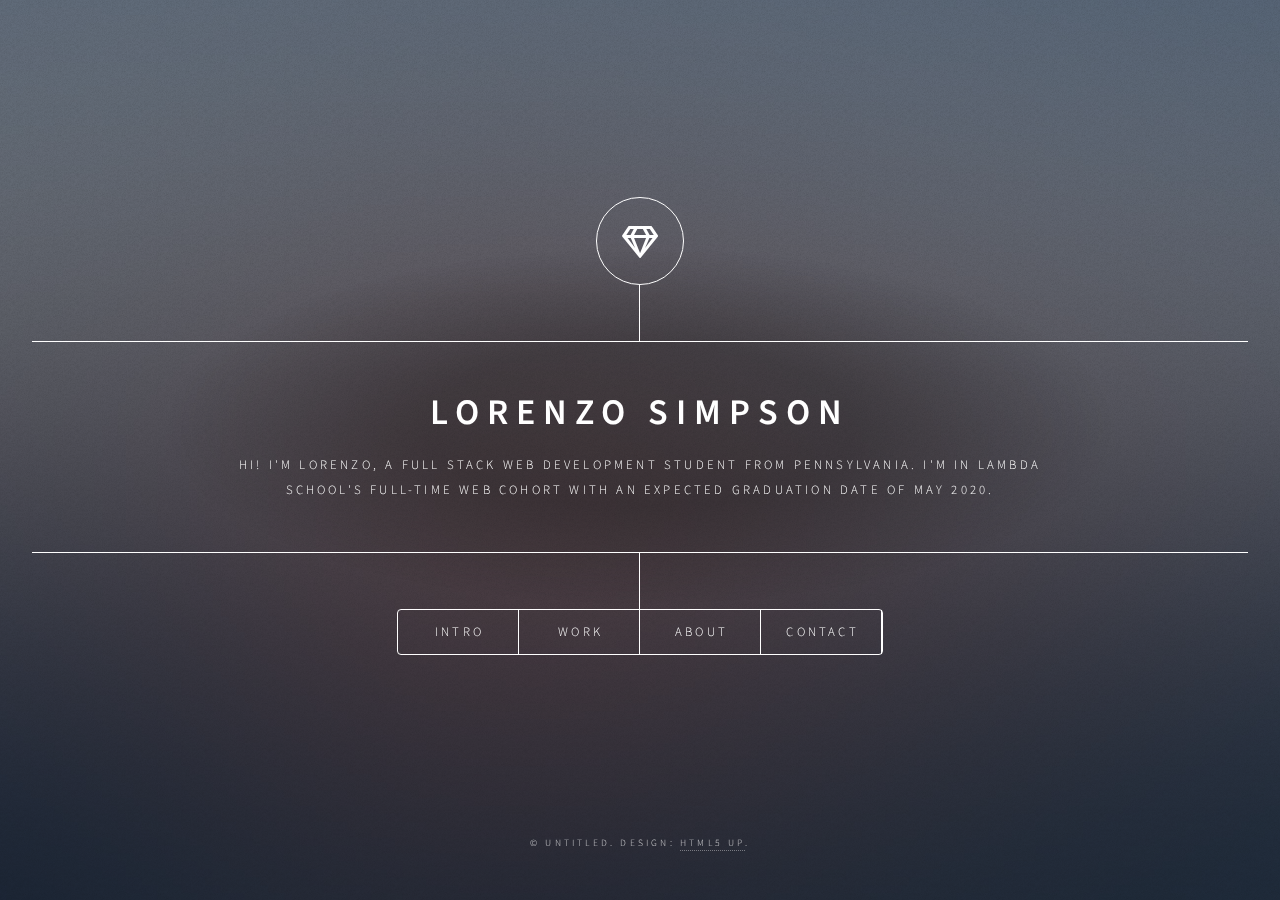
==== index.html @ 4f7b5893 "Adds github followers to Work" ====
<!DOCTYPE HTML>
<!--
	Dimension by HTML5 UP
	html5up.net | @ajlkn
	Free for personal and commercial use under the CCA 3.0 license (html5up.net/license)
-->
<html>
	<head>
		<title>Portfolio | Lorenzo Simpson</title>
		<meta charset="utf-8" />
		<meta name="viewport" content="width=device-width, initial-scale=1, user-scalable=no" />
		<link rel="stylesheet" href="assets/css/main.css" />
		<noscript><link rel="stylesheet" href="assets/css/noscript.css" /></noscript>
	</head>
	<body class="is-preload">

		<!-- Wrapper -->
			<div id="wrapper">

				<!-- Header -->
					<header id="header">
						<div class="logo">
							<span class="icon fa-gem"></span>
						</div>
						<div class="content">
							<div class="inner">
								<h1>Lorenzo Simpson</h1>
								<p>Hi! I'm Lorenzo, a Full Stack Web Development student from Pennsylvania. I'm in Lambda School's full-time web cohort with an expected graduation date of May 2020.</p>
							</div>
						</div>
						<nav>
							<ul>
								<li><a href="#intro">Intro</a></li>
								<li><a href="#work">Work</a></li>
								<li><a href="#about">About</a></li>
								<li><a href="#contact">Contact</a></li>
								<!--<li><a href="#elements">Elements</a></li>-->
							</ul>
						</nav>
					</header>

				<!-- Main -->
					<div id="main"> 

						<!-- Intro -->
							<article id="intro">
								<h2 class="major">Intro</h2>	
								<span class="image main"><img src="images/lorenzo2.jpg" alt="lorenzo" /></span>
								<p>Welcome to my portfolio website. This site serves as my main content hub. Find links to my <a href="https://www.github.com/lorenzosimpson">Github</a> projects in the <a href="#work">Work</a> section.</p>
								<p></p>
							</article>

						<!-- Work -->
							<article id="work">
								<h2 class="major">Work</h2>
								<!-- <span class="image main"><img src="images/computer.jpg" alt="" /></span> -->
								<p>Head on over to my <a href="https://www.github.com/lorenzosimpson" target="_blank">Github</a>. Check out the links below for deployed projects.</p>
								<ul>
									<li><a href='https://gh-followers.now.sh/' target='_blank' rel='noopner noreferrer'>Github Followers | This React application fetches my follower data from the Github Followers API. It's styled to resemble the Instagram desktop interface</a></li>
									<li><a href="https://stupefied-babbage-61899f.netlify.com/" target="_blank">NASA APOD | This React application fetches the photo of the day from a NASA API</a></li>
									<li><a href="https://happy-murdock-8858cd.netlify.com" target="_blank">Rick & Morty Fan Page | This React application fetches a list of characters from the Rick & Morty API. It includes a search feature to filter characters by name.</a></li>
									
								</ul>
							</article>

						<!-- About -->
							<article id="about">
								<h2 class="major">About</h2>
								<span class="image main"><img src="images/galleria.jpg" alt="" /></span>
								<p>I was born in Milan, Italy and moved to the United States in 2008. I attended West Chester University for vocal performance from 2014-2018. I began my career in finance, and I'm loving my switch to CS so far.</p>
							</article>

						<!-- Contact -->
							<article id="contact">
								<h2 class="major">Contact</h2>
								<form method="post" action="#">
									<div class="fields">
										<div class="field half">
											<label for="name">Name</label>
											<input type="text" name="name" id="name" />
										</div>
										<div class="field half">
											<label for="email">Email</label>
											<input type="text" name="email" id="email" />
										</div>
										<div class="field">
											<label for="message">Message</label>
											<textarea name="message" id="message" rows="4"></textarea>
										</div>
									</div>
									<ul class="actions">
										<li><input type="submit" value="Send Message" class="primary" /></li>
										<li><input type="reset" value="Reset" /></li>
									</ul>
								</form>
								<ul class="icons">
									<li><a href="#" class="icon brands fa-twitter"><span class="label">Twitter</span></a></li>
									<li><a href="#" class="icon brands fa-facebook-f"><span class="label">Facebook</span></a></li>
									<li><a href="#" class="icon brands fa-instagram"><span class="label">Instagram</span></a></li>
									<li><a href="#" class="icon brands fa-github"><span class="label">GitHub</span></a></li>
								</ul>
							</article>

						<!-- Elements -->
							<article id="elements">
								<h2 class="major">Elements</h2>

								<section>
									<h3 class="major">Text</h3>
									<p>This is <b>bold</b> and this is <strong>strong</strong>. This is <i>italic</i> and this is <em>emphasized</em>.
									This is <sup>superscript</sup> text and this is <sub>subscript</sub> text.
									This is <u>underlined</u> and this is code: <code>for (;;) { ... }</code>. Finally, <a href="#">this is a link</a>.</p>
									<hr />
									<h2>Heading Level 2</h2>
									<h3>Heading Level 3</h3>
									<h4>Heading Level 4</h4>
									<h5>Heading Level 5</h5>
									<h6>Heading Level 6</h6>
									<hr />
									<h4>Blockquote</h4>
									<blockquote>Fringilla nisl. Donec accumsan interdum nisi, quis tincidunt felis sagittis eget tempus euismod. Vestibulum ante ipsum primis in faucibus vestibulum. Blandit adipiscing eu felis iaculis volutpat ac adipiscing accumsan faucibus. Vestibulum ante ipsum primis in faucibus lorem ipsum dolor sit amet nullam adipiscing eu felis.</blockquote>
									<h4>Preformatted</h4>
									<pre><code>i = 0;

while (!deck.isInOrder()) {
    print 'Iteration ' + i;
    deck.shuffle();
    i++;
}

print 'It took ' + i + ' iterations to sort the deck.';</code></pre>
								</section>

								<section>
									<h3 class="major">Lists</h3>

									<h4>Unordered</h4>
									<ul>
										<li>Dolor pulvinar etiam.</li>
										<li>Sagittis adipiscing.</li>
										<li>Felis enim feugiat.</li>
									</ul>

									<h4>Alternate</h4>
									<ul class="alt">
										<li>Dolor pulvinar etiam.</li>
										<li>Sagittis adipiscing.</li>
										<li>Felis enim feugiat.</li>
									</ul>

									<h4>Ordered</h4>
									<ol>
										<li>Dolor pulvinar etiam.</li>
										<li>Etiam vel felis viverra.</li>
										<li>Felis enim feugiat.</li>
										<li>Dolor pulvinar etiam.</li>
										<li>Etiam vel felis lorem.</li>
										<li>Felis enim et feugiat.</li>
									</ol>
									<h4>Icons</h4>
									<ul class="icons">
										<li><a href="#" class="icon brands fa-twitter"><span class="label">Twitter</span></a></li>
										<li><a href="#" class="icon brands fa-facebook-f"><span class="label">Facebook</span></a></li>
										<li><a href="#" class="icon brands fa-instagram"><span class="label">Instagram</span></a></li>
										<li><a href="#" class="icon brands fa-github"><span class="label">Github</span></a></li>
									</ul>

									<h4>Actions</h4>
									<ul class="actions">
										<li><a href="#" class="button primary">Default</a></li>
										<li><a href="#" class="button">Default</a></li>
									</ul>
									<ul class="actions stacked">
										<li><a href="#" class="button primary">Default</a></li>
										<li><a href="#" class="button">Default</a></li>
									</ul>
								</section>

								<section>
									<h3 class="major">Table</h3>
									<h4>Default</h4>
									<div class="table-wrapper">
										<table>
											<thead>
												<tr>
													<th>Name</th>
													<th>Description</th>
													<th>Price</th>
												</tr>
											</thead>
											<tbody>
												<tr>
													<td>Item One</td>
													<td>Ante turpis integer aliquet porttitor.</td>
													<td>29.99</td>
												</tr>
												<tr>
													<td>Item Two</td>
													<td>Vis ac commodo adipiscing arcu aliquet.</td>
													<td>19.99</td>
												</tr>
												<tr>
													<td>Item Three</td>
													<td> Morbi faucibus arcu accumsan lorem.</td>
													<td>29.99</td>
												</tr>
												<tr>
													<td>Item Four</td>
													<td>Vitae integer tempus condimentum.</td>
													<td>19.99</td>
												</tr>
												<tr>
													<td>Item Five</td>
													<td>Ante turpis integer aliquet porttitor.</td>
													<td>29.99</td>
												</tr>
											</tbody>
											<tfoot>
												<tr>
													<td colspan="2"></td>
													<td>100.00</td>
												</tr>
											</tfoot>
										</table>
									</div>

									<h4>Alternate</h4>
									<div class="table-wrapper">
										<table class="alt">
											<thead>
												<tr>
													<th>Name</th>
													<th>Description</th>
													<th>Price</th>
												</tr>
											</thead>
											<tbody>
												<tr>
													<td>Item One</td>
													<td>Ante turpis integer aliquet porttitor.</td>
													<td>29.99</td>
												</tr>
												<tr>
													<td>Item Two</td>
													<td>Vis ac commodo adipiscing arcu aliquet.</td>
													<td>19.99</td>
												</tr>
												<tr>
													<td>Item Three</td>
													<td> Morbi faucibus arcu accumsan lorem.</td>
													<td>29.99</td>
												</tr>
												<tr>
													<td>Item Four</td>
													<td>Vitae integer tempus condimentum.</td>
													<td>19.99</td>
												</tr>
												<tr>
													<td>Item Five</td>
													<td>Ante turpis integer aliquet porttitor.</td>
													<td>29.99</td>
												</tr>
											</tbody>
											<tfoot>
												<tr>
													<td colspan="2"></td>
													<td>100.00</td>
												</tr>
											</tfoot>
										</table>
									</div>
								</section>

								<section>
									<h3 class="major">Buttons</h3>
									<ul class="actions">
										<li><a href="#" class="button primary">Primary</a></li>
										<li><a href="#" class="button">Default</a></li>
									</ul>
									<ul class="actions">
										<li><a href="#" class="button">Default</a></li>
										<li><a href="#" class="button small">Small</a></li>
									</ul>
									<ul class="actions">
										<li><a href="#" class="button primary icon solid fa-download">Icon</a></li>
										<li><a href="#" class="button icon solid fa-download">Icon</a></li>
									</ul>
									<ul class="actions">
										<li><span class="button primary disabled">Disabled</span></li>
										<li><span class="button disabled">Disabled</span></li>
									</ul>
								</section>

								<section>
									<h3 class="major">Form</h3>
									<form method="post" action="#">
										<div class="fields">
											<div class="field half">
												<label for="demo-name">Name</label>
												<input type="text" name="demo-name" id="demo-name" value="" placeholder="Jane Doe" />
											</div>
											<div class="field half">
												<label for="demo-email">Email</label>
												<input type="email" name="demo-email" id="demo-email" value="" placeholder="jane@untitled.tld" />
											</div>
											<div class="field">
												<label for="demo-category">Category</label>
												<select name="demo-category" id="demo-category">
													<option value="">-</option>
													<option value="1">Manufacturing</option>
													<option value="1">Shipping</option>
													<option value="1">Administration</option>
													<option value="1">Human Resources</option>
												</select>
											</div>
											<div class="field half">
												<input type="radio" id="demo-priority-low" name="demo-priority" checked>
												<label for="demo-priority-low">Low</label>
											</div>
											<div class="field half">
												<input type="radio" id="demo-priority-high" name="demo-priority">
												<label for="demo-priority-high">High</label>
											</div>
											<div class="field half">
												<input type="checkbox" id="demo-copy" name="demo-copy">
												<label for="demo-copy">Email me a copy</label>
											</div>
											<div class="field half">
												<input type="checkbox" id="demo-human" name="demo-human" checked>
												<label for="demo-human">Not a robot</label>
											</div>
											<div class="field">
												<label for="demo-message">Message</label>
												<textarea name="demo-message" id="demo-message" placeholder="Enter your message" rows="6"></textarea>
											</div>
										</div>
										<ul class="actions">
											<li><input type="submit" value="Send Message" class="primary" /></li>
											<li><input type="reset" value="Reset" /></li>
										</ul>
									</form>
								</section>

							</article>

					</div>

				<!-- Footer -->
					<footer id="footer">
						<p class="copyright">&copy; Untitled. Design: <a href="https://html5up.net">HTML5 UP</a>.</p>
					</footer>

			</div>

		<!-- BG -->
			<div id="bg"></div>

		<!-- Scripts -->
			<script src="assets/js/jquery.min.js"></script>
			<script src="assets/js/browser.min.js"></script>
			<script src="assets/js/breakpoints.min.js"></script>
			<script src="assets/js/util.js"></script>
			<script src="assets/js/main.js"></script>

	</body>
</html>
---- assets/css/main.css ----
@import url(fontawesome-all.min.css);
@import url("https://fonts.googleapis.com/css?family=Source+Sans+Pro:300italic,600italic,300,600");

/*
	Dimension by HTML5 UP
	html5up.net | @ajlkn
	Free for personal and commercial use under the CCA 3.0 license (html5up.net/license)
*/

html, body, div, span, applet, object,
iframe, h1, h2, h3, h4, h5, h6, p, blockquote,
pre, a, abbr, acronym, address, big, cite,
code, del, dfn, em, img, ins, kbd, q, s, samp,
small, strike, strong, sub, sup, tt, var, b,
u, i, center, dl, dt, dd, ol, ul, li, fieldset,
form, label, legend, table, caption, tbody,
tfoot, thead, tr, th, td, article, aside,
canvas, details, embed, figure, figcaption,
footer, header, hgroup, menu, nav, output, ruby,
section, summary, time, mark, audio, video {
	margin: 0;
	padding: 0;
	border: 0;
	font-size: 100%;
	font: inherit;
	vertical-align: baseline;}

article, aside, details, figcaption, figure,
footer, header, hgroup, menu, nav, section {
	display: block;}

body {
	line-height: 1;
}

ol, ul {
	list-style: none;
}

blockquote, q {
	quotes: none;
}

	blockquote:before, blockquote:after, q:before, q:after {
		content: '';
		content: none;
	}

table {
	border-collapse: collapse;
	border-spacing: 0;
}

body {
	-webkit-text-size-adjust: none;
}

mark {
	background-color: transparent;
	color: inherit;
}

input::-moz-focus-inner {
	border: 0;
	padding: 0;
}

input, select, textarea {
	-moz-appearance: none;
	-webkit-appearance: none;
	-ms-appearance: none;
	appearance: none;
}

/* Basic */

	@-ms-viewport {
		width: device-width;
	}

	@media screen and (max-width: 480px) {

		html, body {
			min-width: 320px;
		}

	}

	html {
		box-sizing: border-box;
	}

	*, *:before, *:after {
		box-sizing: inherit;
	}

	body {
		background: #1b1f22;
	}

		body.is-preload *, body.is-preload *:before, body.is-preload *:after {
			-moz-animation: none !important;
			-webkit-animation: none !important;
			-ms-animation: none !important;
			animation: none !important;
			-moz-transition: none !important;
			-webkit-transition: none !important;
			-ms-transition: none !important;
			transition: none !important;
		}

/* Type */

	html {
		font-size: 16pt;
	}

		@media screen and (max-width: 1680px) {

			html {
				font-size: 12pt;
			}

		}

		@media screen and (max-width: 736px) {

			html {
				font-size: 11pt;
			}

		}

		@media screen and (max-width: 360px) {

			html {
				font-size: 10pt;
			}

		}

	body, input, select, textarea {
		color: #ffffff;
		font-family: "Source Sans Pro", sans-serif;
		font-weight: 300;
		font-size: 1rem;
		line-height: 1.65;
	}

	a {
		-moz-transition: color 0.2s ease-in-out, background-color 0.2s ease-in-out, border-bottom-color 0.2s ease-in-out;
		-webkit-transition: color 0.2s ease-in-out, background-color 0.2s ease-in-out, border-bottom-color 0.2s ease-in-out;
		-ms-transition: color 0.2s ease-in-out, background-color 0.2s ease-in-out, border-bottom-color 0.2s ease-in-out;
		transition: color 0.2s ease-in-out, background-color 0.2s ease-in-out, border-bottom-color 0.2s ease-in-out;
		border-bottom: dotted 1px rgba(255, 255, 255, 0.5);
		text-decoration: none;
		color: inherit;
	}

		a:hover {
			border-bottom-color: transparent;
		}

	strong, b {
		color: #ffffff;
		font-weight: 600;
	}

	em, i {
		font-style: italic;
	}

	p {
		margin: 0 0 2rem 0;
	}

	h1, h2, h3, h4, h5, h6 {
		color: #ffffff;
		font-weight: 600;
		line-height: 1.5;
		margin: 0 0 1rem 0;
		text-transform: uppercase;
		letter-spacing: 0.2rem;
	}

		h1 a, h2 a, h3 a, h4 a, h5 a, h6 a {
			color: inherit;
			text-decoration: none;
		}

		h1.major, h2.major, h3.major, h4.major, h5.major, h6.major {
			border-bottom: solid 1px #ffffff;
			width: -moz-max-content;
			width: -webkit-max-content;
			width: -ms-max-content;
			width: max-content;
			padding-bottom: 0.5rem;
			margin: 0 0 2rem 0;
		}

	h1 {
		font-size: 2.25rem;
		line-height: 1.3;
		letter-spacing: 0.5rem;
	}

	h2 {
		font-size: 1.5rem;
		line-height: 1.4;
		letter-spacing: 0.5rem;
	}

	h3 {
		font-size: 1rem;
	}

	h4 {
		font-size: 0.8rem;
	}

	h5 {
		font-size: 0.7rem;
	}

	h6 {
		font-size: 0.6rem;
	}

	@media screen and (max-width: 736px) {

		h1 {
			font-size: 1.75rem;
			line-height: 1.4;
		}

		h2 {
			font-size: 1.25em;
			line-height: 1.5;
		}

	}

	sub {
		font-size: 0.8rem;
		position: relative;
		top: 0.5rem;
	}

	sup {
		font-size: 0.8rem;
		position: relative;
		top: -0.5rem;
	}

	blockquote {
		border-left: solid 4px #ffffff;
		font-style: italic;
		margin: 0 0 2rem 0;
		padding: 0.5rem 0 0.5rem 2rem;
	}

	code {
		background: rgba(255, 255, 255, 0.075);
		border-radius: 4px;
		font-family: "Courier New", monospace;
		font-size: 0.9rem;
		margin: 0 0.25rem;
		padding: 0.25rem 0.65rem;
	}

	pre {
		-webkit-overflow-scrolling: touch;
		font-family: "Courier New", monospace;
		font-size: 0.9rem;
		margin: 0 0 2rem 0;
	}

		pre code {
			display: block;
			line-height: 1.75;
			padding: 1rem 1.5rem;
			overflow-x: auto;
		}

	hr {
		border: 0;
		border-bottom: solid 1px #ffffff;
		margin: 2.75rem 0;
	}

	.align-left {
		text-align: left;
	}

	.align-center {
		text-align: center;
	}

	.align-right {
		text-align: right;
	}

/* Form */

	form {
		margin: 0 0 2rem 0;
	}

		form > :last-child {
			margin-bottom: 0;
		}

		form > .fields {
			display: -moz-flex;
			display: -webkit-flex;
			display: -ms-flex;
			display: flex;
			-moz-flex-wrap: wrap;
			-webkit-flex-wrap: wrap;
			-ms-flex-wrap: wrap;
			flex-wrap: wrap;
			width: calc(100% + 3rem);
			margin: -1.5rem 0 2rem -1.5rem;
		}

			form > .fields > .field {
				-moz-flex-grow: 0;
				-webkit-flex-grow: 0;
				-ms-flex-grow: 0;
				flex-grow: 0;
				-moz-flex-shrink: 0;
				-webkit-flex-shrink: 0;
				-ms-flex-shrink: 0;
				flex-shrink: 0;
				padding: 1.5rem 0 0 1.5rem;
				width: calc(100% - 1.5rem);
			}

				form > .fields > .field.half {
					width: calc(50% - 0.75rem);
				}

				form > .fields > .field.third {
					width: calc(100%/3 - 0.5rem);
				}

				form > .fields > .field.quarter {
					width: calc(25% - 0.375rem);
				}

		@media screen and (max-width: 480px) {

			form > .fields {
				width: calc(100% + 3rem);
				margin: -1.5rem 0 2rem -1.5rem;
			}

				form > .fields > .field {
					padding: 1.5rem 0 0 1.5rem;
					width: calc(100% - 1.5rem);
				}

					form > .fields > .field.half {
						width: calc(100% - 1.5rem);
					}

					form > .fields > .field.third {
						width: calc(100% - 1.5rem);
					}

					form > .fields > .field.quarter {
						width: calc(100% - 1.5rem);
					}

		}

	label {
		color: #ffffff;
		display: block;
		font-size: 0.8rem;
		font-weight: 300;
		letter-spacing: 0.2rem;
		line-height: 1.5;
		margin: 0 0 1rem 0;
		text-transform: uppercase;
	}

	input[type="text"],
	input[type="password"],
	input[type="email"],
	input[type="tel"],
	select,
	textarea {
		-moz-appearance: none;
		-webkit-appearance: none;
		-ms-appearance: none;
		appearance: none;
		-moz-transition: border-color 0.2s ease-in-out, box-shadow 0.2s ease-in-out, background-color 0.2s ease-in-out;
		-webkit-transition: border-color 0.2s ease-in-out, box-shadow 0.2s ease-in-out, background-color 0.2s ease-in-out;
		-ms-transition: border-color 0.2s ease-in-out, box-shadow 0.2s ease-in-out, background-color 0.2s ease-in-out;
		transition: border-color 0.2s ease-in-out, box-shadow 0.2s ease-in-out, background-color 0.2s ease-in-out;
		background-color: transparent;
		border-radius: 4px;
		border: solid 1px #ffffff;
		color: inherit;
		display: block;
		outline: 0;
		padding: 0 1rem;
		text-decoration: none;
		width: 100%;
	}

		input[type="text"]:invalid,
		input[type="password"]:invalid,
		input[type="email"]:invalid,
		input[type="tel"]:invalid,
		select:invalid,
		textarea:invalid {
			box-shadow: none;
		}

		input[type="text"]:focus,
		input[type="password"]:focus,
		input[type="email"]:focus,
		input[type="tel"]:focus,
		select:focus,
		textarea:focus {
			background: rgba(255, 255, 255, 0.075);
			border-color: #ffffff;
			box-shadow: 0 0 0 1px #ffffff;
		}

	select {
		background-image: url("data:image/+ml;charset=utf8,%3Csvg xmlns='http://www.w3.org/2000/svg' width='40' height='40' preserveAspectRatio='none' viewBox='0 0 40 40'%3E%3Cpath d='M9.4,12.3l10.4,10.4l10.4-10.4c0.2-0.2,0.5-0.4,0.9-0.4c0.3,0,0.6,0.1,0.9,0.4l3.3,3.3c0.2,0.2,0.4,0.5,0.4,0.9 c0,0.4-0.1,0.6-0.4,0.9L20.7,31.9c-0.2,0.2-0.5,0.4-0.9,0.4c-0.3,0-0.6-0.1-0.9-0.4L4.3,17.3c-0.2-0.2-0.4-0.5-0.4-0.9 c0-0.4,0.1-0.6,0.4-0.9l3.3-3.3c0.2-0.2,0.5-0.4,0.9-0.4S9.1,12.1,9.4,12.3z' fill='%23ffffff' /%3E%3C/svg%3E");
		background-size: 1.25rem;
		background-repeat: no-repeat;
		background-position: calc(100% - 1rem) center;
		height: 2.75rem;
		padding-right: 2.75rem;
		text-overflow: ellipsis;
	}

		select option {
			color: #ffffff;
			background: #1b1f22;
		}

		select:focus::-ms-value {
			background-color: transparent;
		}

		select::-ms-expand {
			display: none;
		}

	input[type="text"],
	input[type="password"],
	input[type="email"],
	select {
		height: 2.75rem;
	}

	textarea {
		padding: 0.75rem 1rem;
	}

	input[type="checkbox"],
	input[type="radio"] {
		-moz-appearance: none;
		-webkit-appearance: none;
		-ms-appearance: none;
		appearance: none;
		display: block;
		float: left;
		margin-right: -2rem;
		opacity: 0;
		width: 1rem;
		z-index: -1;
	}

		input[type="checkbox"] + label,
		input[type="radio"] + label {
			text-decoration: none;
			-moz-user-select: none;
			-webkit-user-select: none;
			-ms-user-select: none;
			user-select: none;
			color: #ffffff;
			cursor: pointer;
			display: inline-block;
			font-size: 0.8rem;
			font-weight: 300;
			margin: 0 0 0.5rem 0;
			padding-left: 2.65rem;
			padding-right: 0.75rem;
			position: relative;
		}

			input[type="checkbox"] + label:before,
			input[type="radio"] + label:before {
				-moz-osx-font-smoothing: grayscale;
				-webkit-font-smoothing: antialiased;
				display: inline-block;
				font-style: normal;
				font-variant: normal;
				text-rendering: auto;
				line-height: 1;
				text-transform: none !important;
				font-family: 'Font Awesome 5 Free';
				font-weight: 900;
			}

			input[type="checkbox"] + label:before,
			input[type="radio"] + label:before {
				-moz-transition: border-color 0.2s ease-in-out, box-shadow 0.2s ease-in-out, background-color 0.2s ease-in-out;
				-webkit-transition: border-color 0.2s ease-in-out, box-shadow 0.2s ease-in-out, background-color 0.2s ease-in-out;
				-ms-transition: border-color 0.2s ease-in-out, box-shadow 0.2s ease-in-out, background-color 0.2s ease-in-out;
				transition: border-color 0.2s ease-in-out, box-shadow 0.2s ease-in-out, background-color 0.2s ease-in-out;
				border-radius: 4px;
				border: solid 1px #ffffff;
				content: '';
				display: inline-block;
				height: 1.65rem;
				left: 0;
				line-height: 1.65rem;
				position: absolute;
				text-align: center;
				top: -0.15rem;
				width: 1.65rem;
			}

		input[type="checkbox"]:checked + label:before,
		input[type="radio"]:checked + label:before {
			background: #ffffff !important;
			border-color: #ffffff !important;
			color: #1b1f22;
			content: '\f00c';
		}

		input[type="checkbox"]:focus + label:before,
		input[type="radio"]:focus + label:before {
			background: rgba(255, 255, 255, 0.075);
			border-color: #ffffff;
			box-shadow: 0 0 0 1px #ffffff;
		}

	input[type="checkbox"] + label:before {
		border-radius: 4px;
	}

	input[type="radio"] + label:before {
		border-radius: 100%;
	}

	::-webkit-input-placeholder {
		color: rgba(255, 255, 255, 0.5) !important;
		opacity: 1.0;
	}

	:-moz-placeholder {
		color: rgba(255, 255, 255, 0.5) !important;
		opacity: 1.0;
	}

	::-moz-placeholder {
		color: rgba(255, 255, 255, 0.5) !important;
		opacity: 1.0;
	}

	:-ms-input-placeholder {
		color: rgba(255, 255, 255, 0.5) !important;
		opacity: 1.0;
	}

	.formerize-placeholder {
		color: rgba(255, 255, 255, 0.5) !important;
		opacity: 1.0;
	}

/* Box */

	.box {
		border-radius: 4px;
		border: solid 1px #ffffff;
		margin-bottom: 2rem;
		padding: 1.5em;
	}

		.box > :last-child,
		.box > :last-child > :last-child,
		.box > :last-child > :last-child > :last-child {
			margin-bottom: 0;
		}

		.box.alt {
			border: 0;
			border-radius: 0;
			padding: 0;
		}

/* Icon */

	.icon {
		text-decoration: none;
		border-bottom: none;
		position: relative;
	}

		.icon:before {
			-moz-osx-font-smoothing: grayscale;
			-webkit-font-smoothing: antialiased;
			display: inline-block;
			font-style: normal;
			font-variant: normal;
			text-rendering: auto;
			line-height: 1;
			text-transform: none !important;
			font-family: 'Font Awesome 5 Free';
			font-weight: 400;
		}

		.icon > .label {
			display: none;
		}

		.icon:before {
			line-height: inherit;
		}

		.icon.solid:before {
			font-weight: 900;
		}

		.icon.brands:before {
			font-family: 'Font Awesome 5 Brands';
		}

/* Image */

	.image {
		border-radius: 4px;
		border: 0;
		display: inline-block;
		position: relative;
	}

		.image:before {
			pointer-events: none;
			background-image: url("../../images/overlay.png");
			background-color: rgba(19, 21, 25, 0.5);
			border-radius: 4px;
			content: '';
			display: block;
			height: 100%;
			left: 0;
			opacity: 0.5;
			position: absolute;
			top: 0;
			width: 100%;
		}

		.image img {
			border-radius: 4px;
			display: block;
		}

		.image.left, .image.right {
			max-width: 40%;
		}

			.image.left img, .image.right img {
				width: 100%;
			}

		.image.left {
			float: left;
			padding: 0 1.5em 1em 0;
			top: 0.25em;
		}

		.image.right {
			float: right;
			padding: 0 0 1em 1.5em;
			top: 0.25em;
		}

		.image.fit {
			display: block;
			margin: 0 0 2rem 0;
			width: 100%;
		}

			.image.fit img {
				width: 100%;
			}

		.image.main {
			display: block;
			margin: 2.5rem 0;
			width: 100%;
		}

			.image.main img {
				width: 100%;
			}

		@media screen and (max-width: 736px) {

			.image.main {
				margin: 2rem 0;
			}

		}

		@media screen and (max-width: 480px) {

			.image.main {
				margin: 1.5rem 0;
			}

		}

/* List */

	ol {
		list-style: decimal;
		margin: 0 0 2rem 0;
		padding-left: 1.25em;
	}

		ol li {
			padding-left: 0.25em;
		}

	ul {
		list-style: disc;
		margin: 0 0 2rem 0;
		padding-left: 1em;
	}

		ul li {
			padding-left: 0.5em;
		}

		ul.alt {
			list-style: none;
			padding-left: 0;
		}

			ul.alt li {
				border-top: solid 1px #ffffff;
				padding: 0.5em 0;
			}

				ul.alt li:first-child {
					border-top: 0;
					padding-top: 0;
				}

	dl {
		margin: 0 0 2rem 0;
	}

		dl dt {
			display: block;
			font-weight: 600;
			margin: 0 0 1rem 0;
		}

		dl dd {
			margin-left: 2rem;
		}

/* Actions */

	ul.actions {
		display: -moz-flex;
		display: -webkit-flex;
		display: -ms-flex;
		display: flex;
		cursor: default;
		list-style: none;
		margin-left: -1rem;
		padding-left: 0;
	}

		ul.actions li {
			padding: 0 0 0 1rem;
			vertical-align: middle;
		}

		ul.actions.special {
			-moz-justify-content: center;
			-webkit-justify-content: center;
			-ms-justify-content: center;
			justify-content: center;
			width: 100%;
			margin-left: 0;
		}

			ul.actions.special li:first-child {
				padding-left: 0;
			}

		ul.actions.stacked {
			-moz-flex-direction: column;
			-webkit-flex-direction: column;
			-ms-flex-direction: column;
			flex-direction: column;
			margin-left: 0;
		}

			ul.actions.stacked li {
				padding: 1.3rem 0 0 0;
			}

				ul.actions.stacked li:first-child {
					padding-top: 0;
				}

		ul.actions.fit {
			width: calc(100% + 1rem);
		}

			ul.actions.fit li {
				-moz-flex-grow: 1;
				-webkit-flex-grow: 1;
				-ms-flex-grow: 1;
				flex-grow: 1;
				-moz-flex-shrink: 1;
				-webkit-flex-shrink: 1;
				-ms-flex-shrink: 1;
				flex-shrink: 1;
				width: 100%;
			}

				ul.actions.fit li > * {
					width: 100%;
				}

			ul.actions.fit.stacked {
				width: 100%;
			}

		@media screen and (max-width: 480px) {

			ul.actions:not(.fixed) {
				-moz-flex-direction: column;
				-webkit-flex-direction: column;
				-ms-flex-direction: column;
				flex-direction: column;
				margin-left: 0;
				width: 100% !important;
			}

				ul.actions:not(.fixed) li {
					-moz-flex-grow: 1;
					-webkit-flex-grow: 1;
					-ms-flex-grow: 1;
					flex-grow: 1;
					-moz-flex-shrink: 1;
					-webkit-flex-shrink: 1;
					-ms-flex-shrink: 1;
					flex-shrink: 1;
					padding: 1rem 0 0 0;
					text-align: center;
					width: 100%;
				}

					ul.actions:not(.fixed) li > * {
						width: 100%;
					}

					ul.actions:not(.fixed) li:first-child {
						padding-top: 0;
					}

					ul.actions:not(.fixed) li input[type="submit"],
					ul.actions:not(.fixed) li input[type="reset"],
					ul.actions:not(.fixed) li input[type="button"],
					ul.actions:not(.fixed) li button,
					ul.actions:not(.fixed) li .button {
						width: 100%;
					}

						ul.actions:not(.fixed) li input[type="submit"].icon:before,
						ul.actions:not(.fixed) li input[type="reset"].icon:before,
						ul.actions:not(.fixed) li input[type="button"].icon:before,
						ul.actions:not(.fixed) li button.icon:before,
						ul.actions:not(.fixed) li .button.icon:before {
							margin-left: -0.5em;
						}

		}

/* Icons */

	ul.icons {
		cursor: default;
		list-style: none;
		padding-left: 0;
	}

		ul.icons li {
			display: inline-block;
			padding: 0 0.75em 0 0;
		}

			ul.icons li:last-child {
				padding-right: 0;
			}

			ul.icons li a {
				border-radius: 100%;
				box-shadow: inset 0 0 0 1px #ffffff;
				display: inline-block;
				height: 2.25rem;
				line-height: 2.25rem;
				text-align: center;
				width: 2.25rem;
			}

				ul.icons li a:hover {
					background-color: rgba(255, 255, 255, 0.075);
				}

				ul.icons li a:active {
					background-color: rgba(255, 255, 255, 0.175);
				}

/* Table */

	.table-wrapper {
		-webkit-overflow-scrolling: touch;
		overflow-x: auto;
	}

	table {
		margin: 0 0 2rem 0;
		width: 100%;
	}

		table tbody tr {
			border: solid 1px #ffffff;
			border-left: 0;
			border-right: 0;
		}

			table tbody tr:nth-child(2n + 1) {
				background-color: rgba(255, 255, 255, 0.075);
			}

		table td {
			padding: 0.75em 0.75em;
		}

		table th {
			color: #ffffff;
			font-size: 0.9em;
			font-weight: 600;
			padding: 0 0.75em 0.75em 0.75em;
			text-align: left;
		}

		table thead {
			border-bottom: solid 2px #ffffff;
		}

		table tfoot {
			border-top: solid 2px #ffffff;
		}

		table.alt {
			border-collapse: separate;
		}

			table.alt tbody tr td {
				border: solid 1px #ffffff;
				border-left-width: 0;
				border-top-width: 0;
			}

				table.alt tbody tr td:first-child {
					border-left-width: 1px;
				}

			table.alt tbody tr:first-child td {
				border-top-width: 1px;
			}

			table.alt thead {
				border-bottom: 0;
			}

			table.alt tfoot {
				border-top: 0;
			}

/* Button */

	input[type="submit"],
	input[type="reset"],
	input[type="button"],
	button,
	.button {
		-moz-appearance: none;
		-webkit-appearance: none;
		-ms-appearance: none;
		appearance: none;
		-moz-transition: background-color 0.2s ease-in-out, color 0.2s ease-in-out;
		-webkit-transition: background-color 0.2s ease-in-out, color 0.2s ease-in-out;
		-ms-transition: background-color 0.2s ease-in-out, color 0.2s ease-in-out;
		transition: background-color 0.2s ease-in-out, color 0.2s ease-in-out;
		background-color: transparent;
		border-radius: 4px;
		border: 0;
		box-shadow: inset 0 0 0 1px #ffffff;
		color: #ffffff !important;
		cursor: pointer;
		display: inline-block;
		font-size: 0.8rem;
		font-weight: 300;
		height: 2.75rem;
		letter-spacing: 0.2rem;
		line-height: 2.75rem;
		outline: 0;
		padding: 0 1.25rem 0 1.35rem;
		text-align: center;
		text-decoration: none;
		text-transform: uppercase;
		white-space: nowrap;
	}

		input[type="submit"]:hover,
		input[type="reset"]:hover,
		input[type="button"]:hover,
		button:hover,
		.button:hover {
			background-color: rgba(255, 255, 255, 0.075);
		}

		input[type="submit"]:active,
		input[type="reset"]:active,
		input[type="button"]:active,
		button:active,
		.button:active {
			background-color: rgba(255, 255, 255, 0.175);
		}

		input[type="submit"].icon:before,
		input[type="reset"].icon:before,
		input[type="button"].icon:before,
		button.icon:before,
		.button.icon:before {
			margin-right: 0.5em;
		}

		input[type="submit"].fit,
		input[type="reset"].fit,
		input[type="button"].fit,
		button.fit,
		.button.fit {
			width: 100%;
		}

		input[type="submit"].small,
		input[type="reset"].small,
		input[type="button"].small,
		button.small,
		.button.small {
			font-size: 0.6rem;
			height: 2.0625rem;
			line-height: 2.0625rem;
		}

		input[type="submit"].primary,
		input[type="reset"].primary,
		input[type="button"].primary,
		button.primary,
		.button.primary {
			background-color: #ffffff;
			color: #1b1f22 !important;
			font-weight: 600;
		}

		input[type="submit"].disabled, input[type="submit"]:disabled,
		input[type="reset"].disabled,
		input[type="reset"]:disabled,
		input[type="button"].disabled,
		input[type="button"]:disabled,
		button.disabled,
		button:disabled,
		.button.disabled,
		.button:disabled {
			pointer-events: none;
			cursor: default;
			opacity: 0.25;
		}

	input[type="submit"],
	input[type="reset"],
	input[type="button"],
	button {
		line-height: calc(2.75rem - 2px);
	}

/* BG */

	#bg {
		-moz-transform: scale(1.0);
		-webkit-transform: scale(1.0);
		-ms-transform: scale(1.0);
		transform: scale(1.0);
		-webkit-backface-visibility: hidden;
		position: fixed;
		top: 0;
		left: 0;
		width: 100%;
		height: 100vh;
		z-index: 1;
	}

		#bg:before, #bg:after {
			content: '';
			display: block;
			position: absolute;
			top: 0;
			left: 0;
			width: 100%;
			height: 100%;
		}

		#bg:before {
			-moz-transition: background-color 2.5s ease-in-out;
			-webkit-transition: background-color 2.5s ease-in-out;
			-ms-transition: background-color 2.5s ease-in-out;
			transition: background-color 2.5s ease-in-out;
			-moz-transition-delay: 0.75s;
			-webkit-transition-delay: 0.75s;
			-ms-transition-delay: 0.75s;
			transition-delay: 0.75s;
			background-image: linear-gradient(to top, rgba(19, 21, 25, 0.5), rgba(19, 21, 25, 0.5)), url("../../images/overlay.png");
			background-size: auto,
 256px 256px;
			background-position: center,
 center;
			background-repeat: no-repeat,
 repeat;
			z-index: 2;
		}

		#bg:after {
			-moz-transform: scale(1.125);
			-webkit-transform: scale(1.125);
			-ms-transform: scale(1.125);
			transform: scale(1.125);
			-moz-transition: -moz-transform 0.325s ease-in-out, -moz-filter 0.325s ease-in-out;
			-webkit-transition: -webkit-transform 0.325s ease-in-out, -webkit-filter 0.325s ease-in-out;
			-ms-transition: -ms-transform 0.325s ease-in-out, -ms-filter 0.325s ease-in-out;
			transition: transform 0.325s ease-in-out, filter 0.325s ease-in-out;
			/* BACKGROUND IMAGE */
			background-image: url("../../images/bg.jpg");
			background-position: center;
			background-size: cover;
			background-repeat: no-repeat;
			z-index: 1;
		}

		body.is-article-visible #bg:after {
			-moz-transform: scale(1.0825);
			-webkit-transform: scale(1.0825);
			-ms-transform: scale(1.0825);
			transform: scale(1.0825);
			-moz-filter: blur(0.2rem);
			-webkit-filter: blur(0.2rem);
			-ms-filter: blur(0.2rem);
			filter: blur(0.2rem);
		}

		body.is-preload #bg:before {
			background-color: #000000;
		}

/* Wrapper */

	#wrapper {
		display: -moz-flex;
		display: -webkit-flex;
		display: -ms-flex;
		display: flex;
		-moz-flex-direction: column;
		-webkit-flex-direction: column;
		-ms-flex-direction: column;
		flex-direction: column;
		-moz-align-items: center;
		-webkit-align-items: center;
		-ms-align-items: center;
		align-items: center;
		-moz-justify-content: space-between;
		-webkit-justify-content: space-between;
		-ms-justify-content: space-between;
		justify-content: space-between;
		position: relative;
		min-height: 100vh;
		width: 100%;
		padding: 4rem 2rem;
		z-index: 3;
	}

		#wrapper:before {
			content: '';
			display: block;
		}

		@media screen and (max-width: 1680px) {

			#wrapper {
				padding: 3rem 2rem;
			}

		}

		@media screen and (max-width: 736px) {

			#wrapper {
				padding: 2rem 1rem;
			}

		}

		@media screen and (max-width: 480px) {

			#wrapper {
				padding: 1rem;
			}

		}

/* Header */

	#header {
		display: -moz-flex;
		display: -webkit-flex;
		display: -ms-flex;
		display: flex;
		-moz-flex-direction: column;
		-webkit-flex-direction: column;
		-ms-flex-direction: column;
		flex-direction: column;
		-moz-align-items: center;
		-webkit-align-items: center;
		-ms-align-items: center;
		align-items: center;
		-moz-transition: -moz-transform 0.325s ease-in-out, -moz-filter 0.325s ease-in-out, opacity 0.325s ease-in-out;
		-webkit-transition: -webkit-transform 0.325s ease-in-out, -webkit-filter 0.325s ease-in-out, opacity 0.325s ease-in-out;
		-ms-transition: -ms-transform 0.325s ease-in-out, -ms-filter 0.325s ease-in-out, opacity 0.325s ease-in-out;
		transition: transform 0.325s ease-in-out, filter 0.325s ease-in-out, opacity 0.325s ease-in-out;
		background-image: -moz-radial-gradient(rgba(0, 0, 0, 0.25) 25%, rgba(0, 0, 0, 0) 55%);
		background-image: -webkit-radial-gradient(rgba(0, 0, 0, 0.25) 25%, rgba(0, 0, 0, 0) 55%);
		background-image: -ms-radial-gradient(rgba(0, 0, 0, 0.25) 25%, rgba(0, 0, 0, 0) 55%);
		background-image: radial-gradient(rgba(0, 0, 0, 0.25) 25%, rgba(0, 0, 0, 0) 55%);
		max-width: 100%;
		text-align: center;
	}

		#header > * {
			-moz-transition: opacity 0.325s ease-in-out;
			-webkit-transition: opacity 0.325s ease-in-out;
			-ms-transition: opacity 0.325s ease-in-out;
			transition: opacity 0.325s ease-in-out;
			position: relative;
			margin-top: 3.5rem;
		}

			#header > *:before {
				content: '';
				display: block;
				position: absolute;
				top: calc(-3.5rem - 1px);
				left: calc(50% - 1px);
				width: 1px;
				height: calc(3.5rem + 1px);
				background: #ffffff;
			}

		#header > :first-child {
			margin-top: 0;
		}

			#header > :first-child:before {
				display: none;
			}

		#header .logo {
			width: 5.5rem;
			height: 5.5rem;
			line-height: 5.5rem;
			border: solid 1px #ffffff;
			border-radius: 100%;
		}

			#header .logo .icon:before {
				font-size: 2rem;
			}

		#header .content {
			border-style: solid;
			border-color: #ffffff;
			border-top-width: 1px;
			border-bottom-width: 1px;
			max-width: 100%;
		}

			#header .content .inner {
				-moz-transition: max-height 0.75s ease, padding 0.75s ease, opacity 0.325s ease-in-out;
				-webkit-transition: max-height 0.75s ease, padding 0.75s ease, opacity 0.325s ease-in-out;
				-ms-transition: max-height 0.75s ease, padding 0.75s ease, opacity 0.325s ease-in-out;
				transition: max-height 0.75s ease, padding 0.75s ease, opacity 0.325s ease-in-out;
				-moz-transition-delay: 0.25s;
				-webkit-transition-delay: 0.25s;
				-ms-transition-delay: 0.25s;
				transition-delay: 0.25s;
				display: flex;
				flex-direction: column;
				align-items: center;
				padding: 3rem 2rem;
				max-height: 40rem;
				overflow: hidden;
			}

				#header .content .inner > :last-child {
					margin-bottom: 0;
				}

			#header .content p {
				text-transform: uppercase;
				letter-spacing: 0.2rem;
				font-size: 0.8rem;
				line-height: 2;
				width: 75%;
			}

		#header nav ul {
			display: -moz-flex;
			display: -webkit-flex;
			display: -ms-flex;
			display: flex;
			margin-bottom: 0;
			list-style: none;
			padding-left: 0;
			border: solid 1px #ffffff;
			border-radius: 4px;
		}

			#header nav ul li {
				padding-left: 0;
				border-right: solid 1px #ffffff;
			}

				#header nav ul li:first-child {
					border-left: 0;
				}

				#header nav ul li a {
					display: block;
					min-width: 7.5rem;
					height: 2.75rem;
					line-height: 2.75rem;
					padding: 0 1.25rem 0 1.45rem;
					text-transform: uppercase;
					letter-spacing: 0.2rem;
					font-size: 0.8rem;
					border-bottom: 0;
				}

					#header nav ul li a:hover {
						background-color: rgba(255, 255, 255, 0.075);
					}

					#header nav ul li a:active {
						background-color: rgba(255, 255, 255, 0.175);
					}

		#header nav.use-middle:after {
			content: '';
			display: block;
			position: absolute;
			top: 0;
			left: calc(50% - 1px);
			width: 1px;
			height: 100%;
			background: #ffffff;
		}

		#header nav.use-middle ul li.is-middle {
			border-left: 0;
		}

		body.is-article-visible #header {
			-moz-transform: scale(0.95);
			-webkit-transform: scale(0.95);
			-ms-transform: scale(0.95);
			transform: scale(0.95);
			-moz-filter: blur(0.1rem);
			-webkit-filter: blur(0.1rem);
			-ms-filter: blur(0.1rem);
			filter: blur(0.1rem);
			opacity: 0;
		}

		body.is-preload #header {
			-moz-filter: blur(0.125rem);
			-webkit-filter: blur(0.125rem);
			-ms-filter: blur(0.125rem);
			filter: blur(0.125rem);
		}

			body.is-preload #header > * {
				opacity: 0;
			}

			body.is-preload #header .content .inner {
				max-height: 0;
				padding-top: 0;
				padding-bottom: 0;
				opacity: 0;
			}

		@media screen and (max-width: 980px) {

			#header .content p br {
				display: none;
			}

		}

		@media screen and (max-width: 736px) {

			#header > * {
				margin-top: 2rem;
			}

				#header > *:before {
					top: calc(-2rem - 1px);
					height: calc(2rem + 1px);
				}

			#header .logo {
				width: 4.75rem;
				height: 4.75rem;
				line-height: 4.75rem;
			}

				#header .logo .icon:before {
					font-size: 1.75rem;
				}

			#header .content .inner {
				padding: 2.5rem 1rem;
			}

			#header .content p {
				line-height: 1.875;
			}

		}

		@media screen and (max-width: 480px) {

			#header {
				padding: 1.5rem 0;
			}

				#header .content .inner {
					padding: 2.5rem 0;
				}

				#header nav ul {
					-moz-flex-direction: column;
					-webkit-flex-direction: column;
					-ms-flex-direction: column;
					flex-direction: column;
					min-width: 10rem;
					max-width: 100%;
				}

					#header nav ul li {
						border-left: 0;
						border-top: solid 1px #ffffff;
					}

						#header nav ul li:first-child {
							border-top: 0;
						}

						#header nav ul li a {
							height: 3rem;
							line-height: 3rem;
							min-width: 0;
							width: 100%;
						}

				#header nav.use-middle:after {
					display: none;
				}

		}

/* Main */

	#main {
		-moz-flex-grow: 1;
		-webkit-flex-grow: 1;
		-ms-flex-grow: 1;
		flex-grow: 1;
		-moz-flex-shrink: 1;
		-webkit-flex-shrink: 1;
		-ms-flex-shrink: 1;
		flex-shrink: 1;
		display: -moz-flex;
		display: -webkit-flex;
		display: -ms-flex;
		display: flex;
		-moz-align-items: center;
		-webkit-align-items: center;
		-ms-align-items: center;
		align-items: center;
		-moz-justify-content: center;
		-webkit-justify-content: center;
		-ms-justify-content: center;
		justify-content: center;
		-moz-flex-direction: column;
		-webkit-flex-direction: column;
		-ms-flex-direction: column;
		flex-direction: column;
		position: relative;
		max-width: 100%;
		z-index: 3;
	}

		#main article {
			-moz-transform: translateY(0.25rem);
			-webkit-transform: translateY(0.25rem);
			-ms-transform: translateY(0.25rem);
			transform: translateY(0.25rem);
			-moz-transition: opacity 0.325s ease-in-out, -moz-transform 0.325s ease-in-out;
			-webkit-transition: opacity 0.325s ease-in-out, -webkit-transform 0.325s ease-in-out;
			-ms-transition: opacity 0.325s ease-in-out, -ms-transform 0.325s ease-in-out;
			transition: opacity 0.325s ease-in-out, transform 0.325s ease-in-out;
			padding: 4.5rem 2.5rem 1.5rem 2.5rem ;
			position: relative;
			width: 40rem;
			max-width: 100%;
			background-color: rgba(27, 31, 34, 0.85);
			border-radius: 4px;
			opacity: 0;
		}

			#main article.active {
				-moz-transform: translateY(0);
				-webkit-transform: translateY(0);
				-ms-transform: translateY(0);
				transform: translateY(0);
				opacity: 1;
			}

			#main article .close {
				display: block;
				position: absolute;
				top: 0;
				right: 0;
				width: 4rem;
				height: 4rem;
				cursor: pointer;
				text-indent: 4rem;
				overflow: hidden;
				white-space: nowrap;
			}

				#main article .close:before {
					-moz-transition: background-color 0.2s ease-in-out;
					-webkit-transition: background-color 0.2s ease-in-out;
					-ms-transition: background-color 0.2s ease-in-out;
					transition: background-color 0.2s ease-in-out;
					content: '';
					display: block;
					position: absolute;
					top: 0.75rem;
					left: 0.75rem;
					width: 2.5rem;
					height: 2.5rem;
					border-radius: 100%;
					background-position: center;
					background-image: url("data:image/svg+xml;charset=utf8,%3Csvg xmlns='http://www.w3.org/2000/svg' xmlns:xlink='http://www.w3.org/1999/xlink' width='20px' height='20px' viewBox='0 0 20 20' zoomAndPan='disable'%3E%3Cstyle%3Eline %7B stroke: %23ffffff%3B stroke-width: 1%3B %7D%3C/style%3E%3Cline x1='2' y1='2' x2='18' y2='18' /%3E%3Cline x1='18' y1='2' x2='2' y2='18' /%3E%3C/svg%3E");
					background-size: 20px 20px;
					background-repeat: no-repeat;
				}

				#main article .close:hover:before {
					background-color: rgba(255, 255, 255, 0.075);
				}

				#main article .close:active:before {
					background-color: rgba(255, 255, 255, 0.175);
				}

		@media screen and (max-width: 736px) {

			#main article {
				padding: 3.5rem 2rem 0.5rem 2rem ;
			}

				#main article .close:before {
					top: 0.875rem;
					left: 0.875rem;
					width: 2.25rem;
					height: 2.25rem;
					background-size: 14px 14px;
				}

		}

		@media screen and (max-width: 480px) {

			#main article {
				padding: 3rem 1.5rem 0.5rem 1.5rem ;
			}

		}

/* Footer */

	#footer {
		-moz-transition: -moz-transform 0.325s ease-in-out, -moz-filter 0.325s ease-in-out, opacity 0.325s ease-in-out;
		-webkit-transition: -webkit-transform 0.325s ease-in-out, -webkit-filter 0.325s ease-in-out, opacity 0.325s ease-in-out;
		-ms-transition: -ms-transform 0.325s ease-in-out, -ms-filter 0.325s ease-in-out, opacity 0.325s ease-in-out;
		transition: transform 0.325s ease-in-out, filter 0.325s ease-in-out, opacity 0.325s ease-in-out;
		width: 100%;
		max-width: 100%;
		margin-top: 2rem;
		text-align: center;
	}

		#footer .copyright {
			letter-spacing: 0.2rem;
			font-size: 0.6rem;
			opacity: 0.75;
			margin-bottom: 0;
			text-transform: uppercase;
		}

		body.is-article-visible #footer {
			-moz-transform: scale(0.95);
			-webkit-transform: scale(0.95);
			-ms-transform: scale(0.95);
			transform: scale(0.95);
			-moz-filter: blur(0.1rem);
			-webkit-filter: blur(0.1rem);
			-ms-filter: blur(0.1rem);
			filter: blur(0.1rem);
			opacity: 0;
		}

		body.is-preload #footer {
			opacity: 0;
		}
---- assets/css/noscript.css ----
/*
	Dimension by HTML5 UP
	html5up.net | @ajlkn
	Free for personal and commercial use under the CCA 3.0 license (html5up.net/license)
*/

/* BG */

	body.is-preload #bg:before {
		background-color: transparent;
	}

/* Header */

	body.is-preload #header {
		-moz-filter: none;
		-webkit-filter: none;
		-ms-filter: none;
		filter: none;
	}

		body.is-preload #header > * {
			opacity: 1;
		}

		body.is-preload #header .content .inner {
			max-height: none;
			padding: 3rem 2rem;
			opacity: 1;
		}

/* Main */

	#main article {
		opacity: 1;
		margin: 4rem 0 0 0;
	}
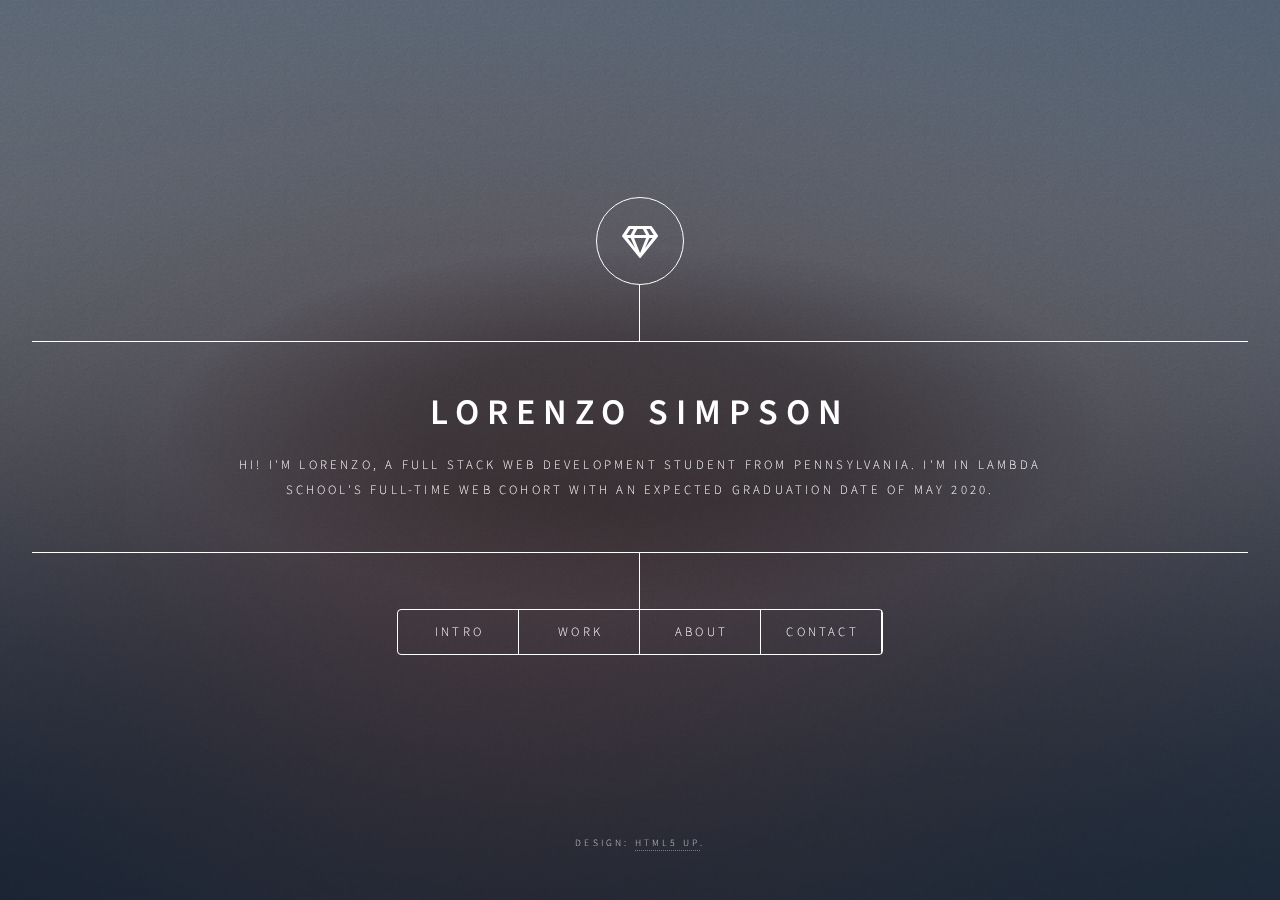
==== commit a7067ca5: "remove copyright" ====
--- a/index.html
+++ b/index.html
@@ -347,7 +347,7 @@
 
 				<!-- Footer -->
 					<footer id="footer">
-						<p class="copyright">&copy; Untitled. Design: <a href="https://html5up.net">HTML5 UP</a>.</p>
+						<p class="copyright">Design: <a href="https://html5up.net">HTML5 UP</a>.</p>
 					</footer>
 
 			</div>
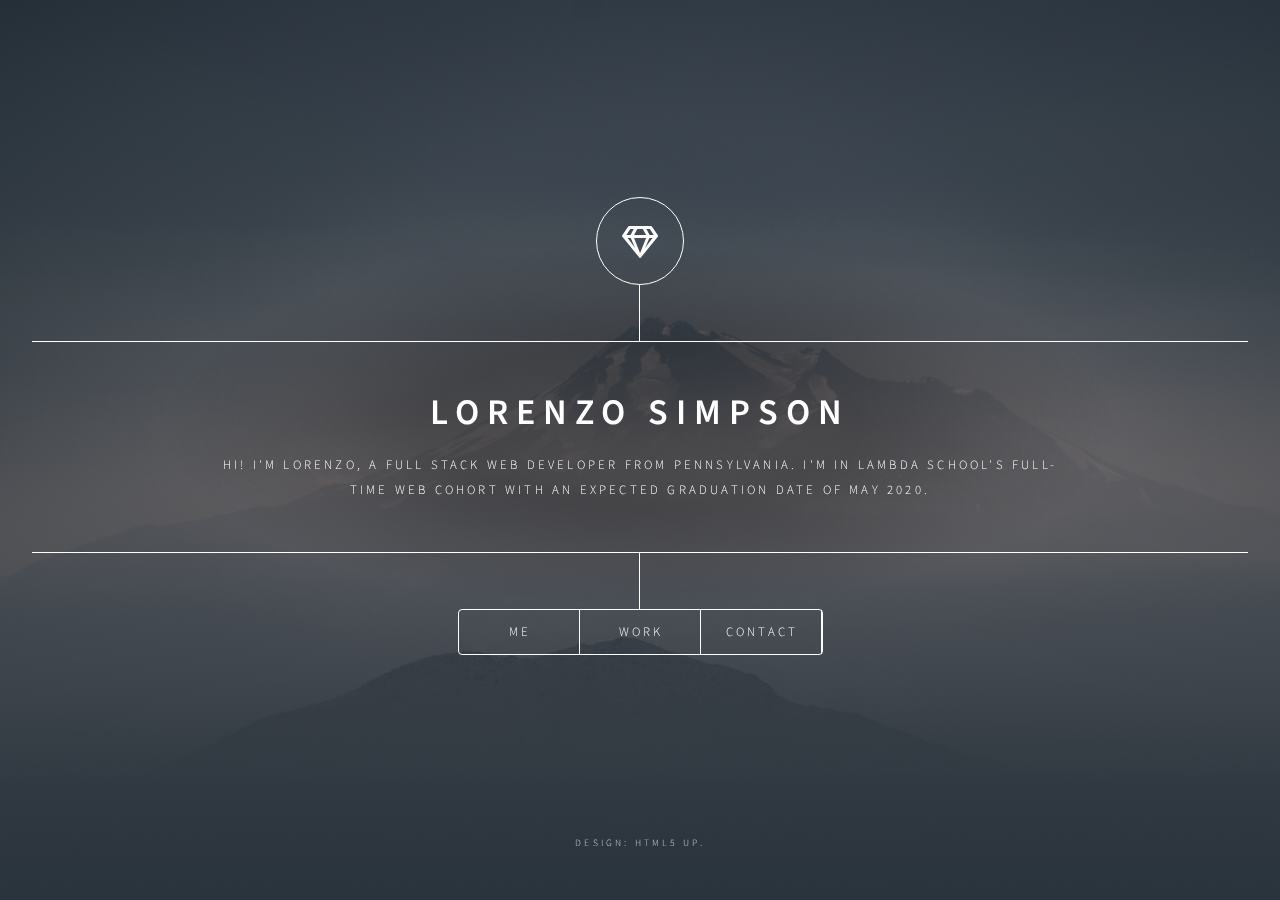
==== commit 2ac32571: "adds hackathon portal to work, changes background image" ====
--- a/index.html
+++ b/index.html
@@ -6,7 +6,7 @@
 -->
 <html>
 	<head>
-		<title>Portfolio | Lorenzo Simpson</title>
+		<title>Lorenzo Simpson</title>
 		<meta charset="utf-8" />
 		<meta name="viewport" content="width=device-width, initial-scale=1, user-scalable=no" />
 		<link rel="stylesheet" href="assets/css/main.css" />
@@ -25,14 +25,14 @@
 						<div class="content">
 							<div class="inner">
 								<h1>Lorenzo Simpson</h1>
-								<p>Hi! I'm Lorenzo, a Full Stack Web Development student from Pennsylvania. I'm in Lambda School's full-time web cohort with an expected graduation date of May 2020.</p>
+								<p>Hi! I'm Lorenzo, a full stack Web Developer from Pennsylvania. I'm in Lambda School's full-time web cohort with an expected graduation date of May 2020.</p>
 							</div>
 						</div>
 						<nav>
 							<ul>
-								<li><a href="#intro">Intro</a></li>
+								<li><a href="#intro">Me</a></li>
 								<li><a href="#work">Work</a></li>
-								<li><a href="#about">About</a></li>
+								<!-- <li><a href="#about">About</a></li> -->
 								<li><a href="#contact">Contact</a></li>
 								<!--<li><a href="#elements">Elements</a></li>-->
 							</ul>
@@ -55,20 +55,22 @@
 								<h2 class="major">Work</h2>
 								<!-- <span class="image main"><img src="images/computer.jpg" alt="" /></span> -->
 								<p>Head on over to my <a href="https://www.github.com/lorenzosimpson" target="_blank">Github</a>. Check out the links below for deployed projects.</p>
-								<ul>
+								<ul class='project-links'>
+									<li><a href='https://hackathon-portal.tech/' target='_blank' rel='noopner noreferrer'>Hackathon Portal | Hackathon Portal is the hub for everything hackathon. Whether you're coordinating a hackathon, judging a project, or participating, Hackathon Portal is the best way to stay up to date on the event's activity.</a></li>
 									<li><a href='https://gh-followers.now.sh/' target='_blank' rel='noopner noreferrer'>Github Followers | This React application fetches my follower data from the Github Followers API. It's styled to resemble the Instagram desktop interface</a></li>
+									<li><a href='https://todo-list-react.now.sh/' target='_blank' rel='noopener noreferrer'>To-do List | Built with React, this To-do list allows users to create tasks, check off completed tasks and clear them </a></li>
 									<li><a href="https://stupefied-babbage-61899f.netlify.com/" target="_blank">NASA APOD | This React application fetches the photo of the day from a NASA API</a></li>
 									<li><a href="https://happy-murdock-8858cd.netlify.com" target="_blank">Rick & Morty Fan Page | This React application fetches a list of characters from the Rick & Morty API. It includes a search feature to filter characters by name.</a></li>
 									
 								</ul>
 							</article>
 
-						<!-- About -->
+						<!-- About
 							<article id="about">
 								<h2 class="major">About</h2>
 								<span class="image main"><img src="images/galleria.jpg" alt="" /></span>
 								<p>I was born in Milan, Italy and moved to the United States in 2008. I attended West Chester University for vocal performance from 2014-2018. I began my career in finance, and I'm loving my switch to CS so far.</p>
-							</article>
+							</article> -->
 
 						<!-- Contact -->
 							<article id="contact">
@@ -94,10 +96,8 @@
 									</ul>
 								</form>
 								<ul class="icons">
-									<li><a href="#" class="icon brands fa-twitter"><span class="label">Twitter</span></a></li>
-									<li><a href="#" class="icon brands fa-facebook-f"><span class="label">Facebook</span></a></li>
-									<li><a href="#" class="icon brands fa-instagram"><span class="label">Instagram</span></a></li>
-									<li><a href="#" class="icon brands fa-github"><span class="label">GitHub</span></a></li>
+									<li><a href="https://www.twitter.com/lorenzosimpson" rel='noopner noreferrer' class="icon brands fa-twitter"><span class="label">Twitter</span></a></li>
+									<li><a href="https://github.com/lorenzosimpson/" class="icon brands fa-github" rel='noopner noreferrer'><span class="label">GitHub</span></a></li>
 								</ul>
 							</article>
 
--- a/assets/css/main.css
+++ b/assets/css/main.css
@@ -152,7 +152,6 @@
 		-webkit-transition: color 0.2s ease-in-out, background-color 0.2s ease-in-out, border-bottom-color 0.2s ease-in-out;
 		-ms-transition: color 0.2s ease-in-out, background-color 0.2s ease-in-out, border-bottom-color 0.2s ease-in-out;
 		transition: color 0.2s ease-in-out, background-color 0.2s ease-in-out, border-bottom-color 0.2s ease-in-out;
-		border-bottom: dotted 1px rgba(255, 255, 255, 0.5);
 		text-decoration: none;
 		color: inherit;
 	}
@@ -1139,9 +1138,8 @@
 			-webkit-transition-delay: 0.75s;
 			-ms-transition-delay: 0.75s;
 			transition-delay: 0.75s;
-			background-image: linear-gradient(to top, rgba(19, 21, 25, 0.5), rgba(19, 21, 25, 0.5)), url("../../images/overlay.png");
-			background-size: auto,
- 256px 256px;
+			background-image: linear-gradient(to top, rgba(19, 21, 25, 0.5), rgba(19, 21, 25, 0.5)), url("../../images/mountain.jpg");
+			background-size: cover;
 			background-position: center,
  center;
 			background-repeat: no-repeat,
@@ -1664,4 +1662,7 @@
 		body.is-preload #footer {
 			opacity: 0;
 		}
-		+ 
+		.project-links li {
+			margin: 15px 15px 0 0;
+		} 